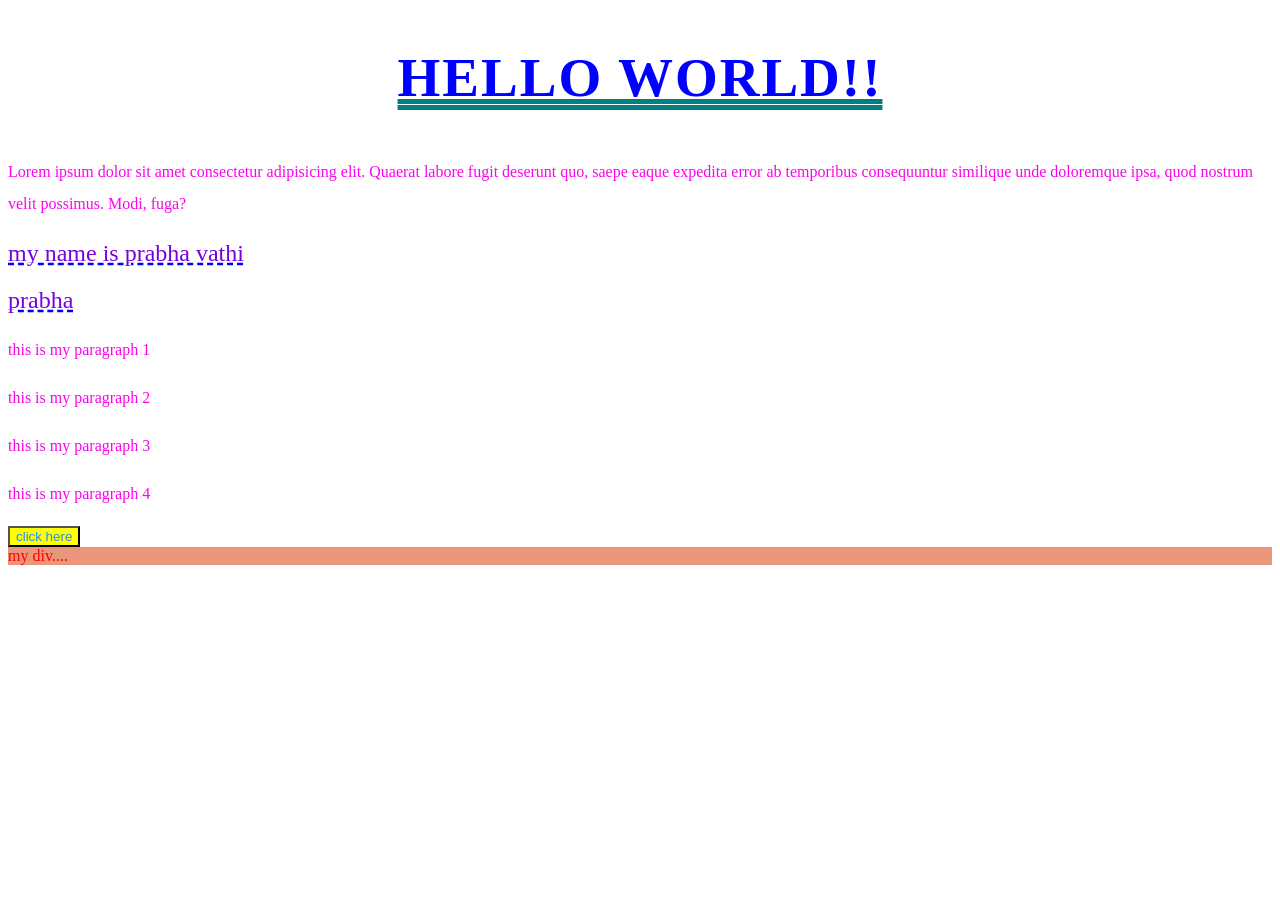
==== index.html @ fe6605c5 "Add files via upload" ====
<!DOCTYPE html>
<html lang="en">
<head>
    <meta charset="UTF-8">
    <meta name="viewport" content="width=device-width, initial-scale=1.0">
    <title>Document</title>
    <link rel="stylesheet" href="style.css">
    <style>
        
        h2{
    color: rgb(120,0,220);
}
p{
    color: #ff01ee;
}
button {
    color :dodgerblue;
    background-color: rgb(255,255,0);
}
div{
    background-color: darksalmon;
    color:rgb(255,0,0);
}
    </style>
</head>
<body>
    <h1 style="color:blue">Hello world!!</h1>
    <p>Lorem ipsum dolor sit amet consectetur adipisicing elit. Quaerat labore fugit deserunt quo, saepe eaque expedita error ab temporibus consequuntur similique unde doloremque ipsa, quod nostrum velit possimus. Modi, fuga?</p>
    <h2>my name  is prabha vathi</h2>
    <h2>prabha</h2>
    <p>this is my paragraph 1</p>
    <p>this is my paragraph 2</p>
    <p>this is my paragraph 3</p>
    <p>this is my paragraph 4</p>
    <button>click here</button>
    <div> 
        my div....
    </div>
    


</body>
</html>
---- style.css ----
h1{
    color:#ffa511;
    text-decoration: teal double underline;
    text-align: center;
    font-size: 55px;
    font-weight: 900;
    font-family: league spartan;
    letter-spacing: 2px;
    line-height: 1.5;
    text-transform: uppercase;
    
}
h2{
    text-align: left;
    font-weight:400;
    text-decoration: blue dashed underline;
}
h3{
    text-align: right;
    text-decoration: mediumturquoise overline;
     letter-spacing: 4px;
}
a{
    text-decoration: none;
}
p{
    line-height:2;
    /* font-size : 4px; */
    font-family:Georgia, 'Times New Roman', Times, serif

   
}
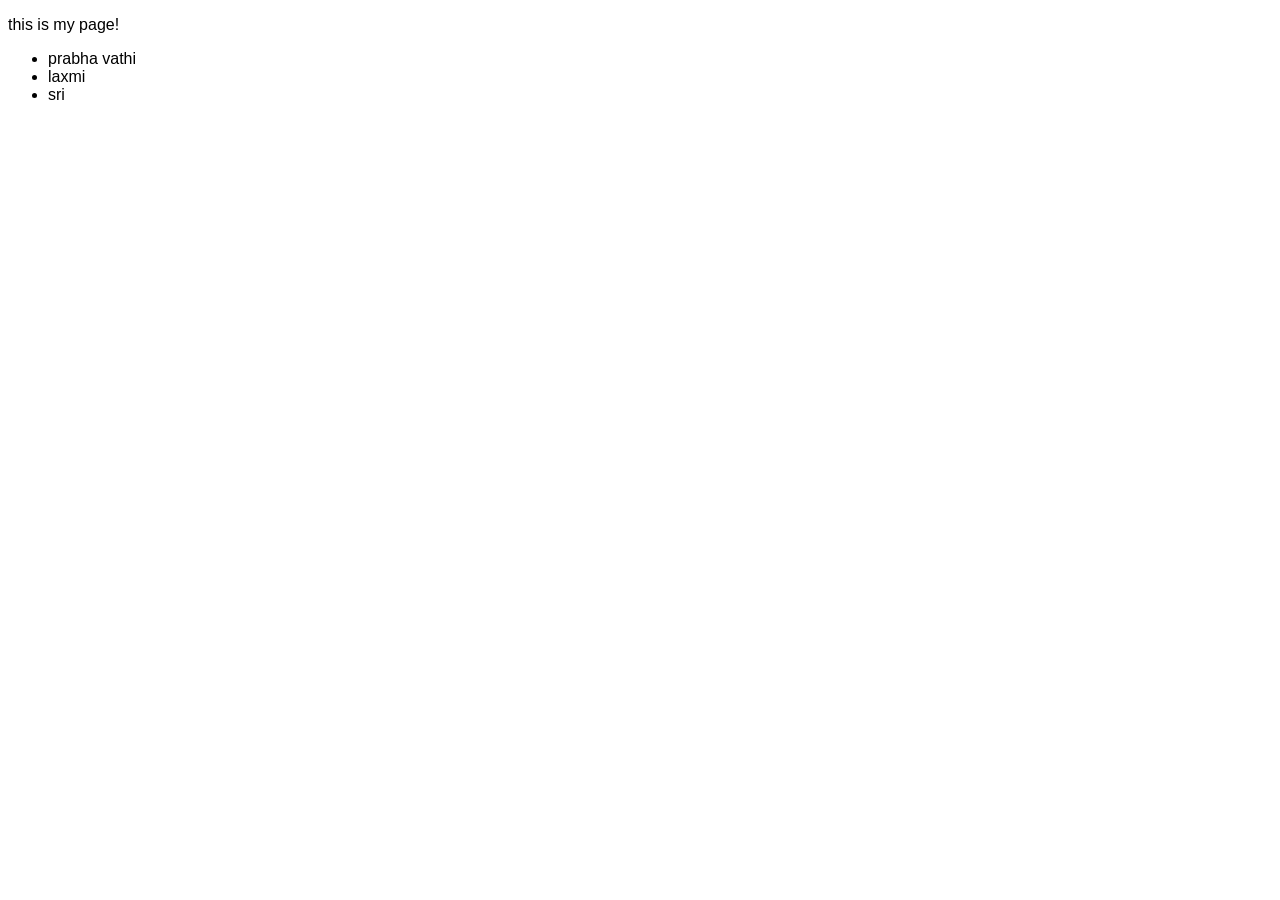
==== commit d7b21c4c: "Add files via upload this is actually my journey in web development where i enrolled for sigma batch" ====
--- a/index.html
+++ b/index.html
@@ -1,43 +1,97 @@
 <!DOCTYPE html>
 <html lang="en">
-<head>
-    <meta charset="UTF-8">
-    <meta name="viewport" content="width=device-width, initial-scale=1.0">
-    <title>Document</title>
-    <link rel="stylesheet" href="style.css">
-    <style>
-        
-        h2{
-    color: rgb(120,0,220);
-}
-p{
-    color: #ff01ee;
-}
-button {
-    color :dodgerblue;
-    background-color: rgb(255,255,0);
-}
-div{
-    background-color: darksalmon;
-    color:rgb(255,0,0);
-}
-    </style>
-</head>
-<body>
-    <h1 style="color:blue">Hello world!!</h1>
-    <p>Lorem ipsum dolor sit amet consectetur adipisicing elit. Quaerat labore fugit deserunt quo, saepe eaque expedita error ab temporibus consequuntur similique unde doloremque ipsa, quod nostrum velit possimus. Modi, fuga?</p>
-    <h2>my name  is prabha vathi</h2>
-    <h2>prabha</h2>
-    <p>this is my paragraph 1</p>
-    <p>this is my paragraph 2</p>
-    <p>this is my paragraph 3</p>
-    <p>this is my paragraph 4</p>
-    <button>click here</button>
-    <div> 
-        my div....
+  <head>
+    <meta charset="UTF-8" />
+    <meta http-equiv="X-UA-Compatible" content="IE=edge" />
+    <meta name="viewport" content="width=device-width, initial-scale=1.0" />
+    <title>CSS Chapter2</title>
+    <link rel="stylesheet", href="style.css">
+    <link rel="stylesheet", href="style2.css">
+  </head>
+  <body>
+    <!-- <header>
+        <h1>Quora 
+            <button style="background-color: blueviolet;" id="login">Log in</button>
+            <button style="background-color: blueviolet;" id="signup">Sign up</button>
+        </h1>
+        <div>
+            <input type="text" placeholder="username">
+            <input type="password" placeholder="password">
+        </div>
+        <nav>
+            <ul>
+                <li><a href="/home">Home</a></li>
+                <li><a href="/following">Following</a></li>
+                <li><a href="/answer">Answer</a></li>
+                <li><a href="/spaces">Spaces</a></li>
+            </ul>
+        </nav>
+        <hr>
+    </header>
+    <main>
+        <p>
+        Adam &nbsp;&nbsp;
+        <a class="follow" href="/adam">Follow /abc</a></span>
+        </p>
+        <h3>What is the highest salary for a spacex engineer?</h3>
+        <span>
+            <button class="upvote">+upvote</button>
+            <button>answer</button>
+        </span>
+        <hr />
+
+        <p>
+        Bob &nbsp;&nbsp;
+        <a class="follow" href="/bob">Follow xyz</a>
+        </p>
+        <h3>What is the syllabus for JEE 2024?</h3>
+        <span>
+            <button class="upvote">+upvote</button>
+            <button>answer</button>
+        </span>
+        <hr />
+
+        <p>
+        Catlyn &nbsp;&nbsp;&nbsp;&nbsp;
+        <a class="follow" href="/catlyn">Follow pqr</a>
+        </p>
+        <h3>Why is the sky blue?</h3>
+        <span>
+            <button class="upvote">+upvote</button>
+            <button>answer</button>
+        </span>
+        <hr />
+
+        <p>
+            Dan &nbsp;&nbsp;&nbsp;&nbsp;
+            <a class="follow" href="/dan">Follow pqr</a>
+            </p>
+            <h3>Why is the sky blue?</h3>
+            <span>
+                <button class="upvote">+upvote</button>
+                <button>answer</button>
+            </span>
+            <hr />
+            <p class="feedback">this is the end of the webpage, thank you, give your valuable feedback <a href="form.html">Feedback</a></p>
+    </main>
+    <div id="myId">
+        <p id="myId">
+            this is my parah...
+        </p>
     </div>
-    
-
-
-</body>
+    <div>
+        <label for="yes">Yes</label>
+        <input type="radio" id="yes" name="agree">
+        <label for="no">No</label>
+        <input type="radio" id="no" name="agree">
+    </div> -->
+    <div>
+        <p> this is my page!</p>
+        <ul>
+            <li> prabha vathi </li>
+            <li> laxmi</li>
+            <li>sri</li>
+        </ul>
+    </div>
+  </body>
 </html>
--- a/style.css
+++ b/style.css
@@ -1,32 +1,84 @@
-h1{
-    color:#ffa511;
-    text-decoration: teal double underline;
-    text-align: center;
-    font-size: 55px;
+*{
+    font-family:'Lucida Sans', 'Lucida Sans Regular', 'Lucida Grande', 'Lucida Sans Unicode', Geneva, Verdana, sans-serif
+}
+
+h1,h3{
+    color:#b92b27;
+}
+#login{
+    background-color: white;
+
+}
+#signup{
+    background-color: #b92b27;
+    color:white;
+}
+.upvote{
+    background-color: green;
+    color:aliceblue;
+}
+/* p a {
+    color:purple;
+    background-color: gold;
+} */
+.feedback a{
+    color:darkred;
+
+}
+/* p + h3{
+    text-decoration:underline;
+} */
+.upvote+button{
+    background-color: cornflowerblue;
+    color:cyan
+}
+div > input {
+    background-color: darksalmon;
+}
+input[type="text"]{
+    color:red;
+}
+input[type="password"]{
+    color:green;
+}
+input[type]{
+    background-color:darkmagenta;
+}
+/* #myId p{
+    color : green
+} */
+div[id="myId"] p{
+    color:green;
+}
+button:hover{
+    background-color: black;
+    color:white;
+
+}
+h3:hover{
+    text-decoration: none;
+}
+button:active{
+    background-color: aquamarine;
+}
+p:active{
     font-weight: 900;
-    font-family: league spartan;
-    letter-spacing: 2px;
-    line-height: 1.5;
-    text-transform: uppercase;
-    
+    color:darkslategrey;
 }
-h2{
-    text-align: left;
-    font-weight:400;
-    text-decoration: blue dashed underline;
+input[type="radio"]:checked + label{
+    color:red;
+    font-weight:bold;
+}
+.post:nth-of-type(2n){
+background-color: aqua;
+}
+h1::first-letter{
+    color:rgb(70, 42, 233);
+}
+
+p::selection{
+    background-color: rgb(245, 247, 127);
 }
 h3{
-    text-align: right;
-    text-decoration: mediumturquoise overline;
-     letter-spacing: 4px;
-}
-a{
-    text-decoration: none;
-}
-p{
-    line-height:2;
-    /* font-size : 4px; */
-    font-family:Georgia, 'Times New Roman', Times, serif
-
-   
+    background-color: blanchedalmond;
 }
--- a/style2.css
+++ b/style2.css
@@ -0,0 +1,3 @@
+h3{
+    background-color:blueviolet;
+}
